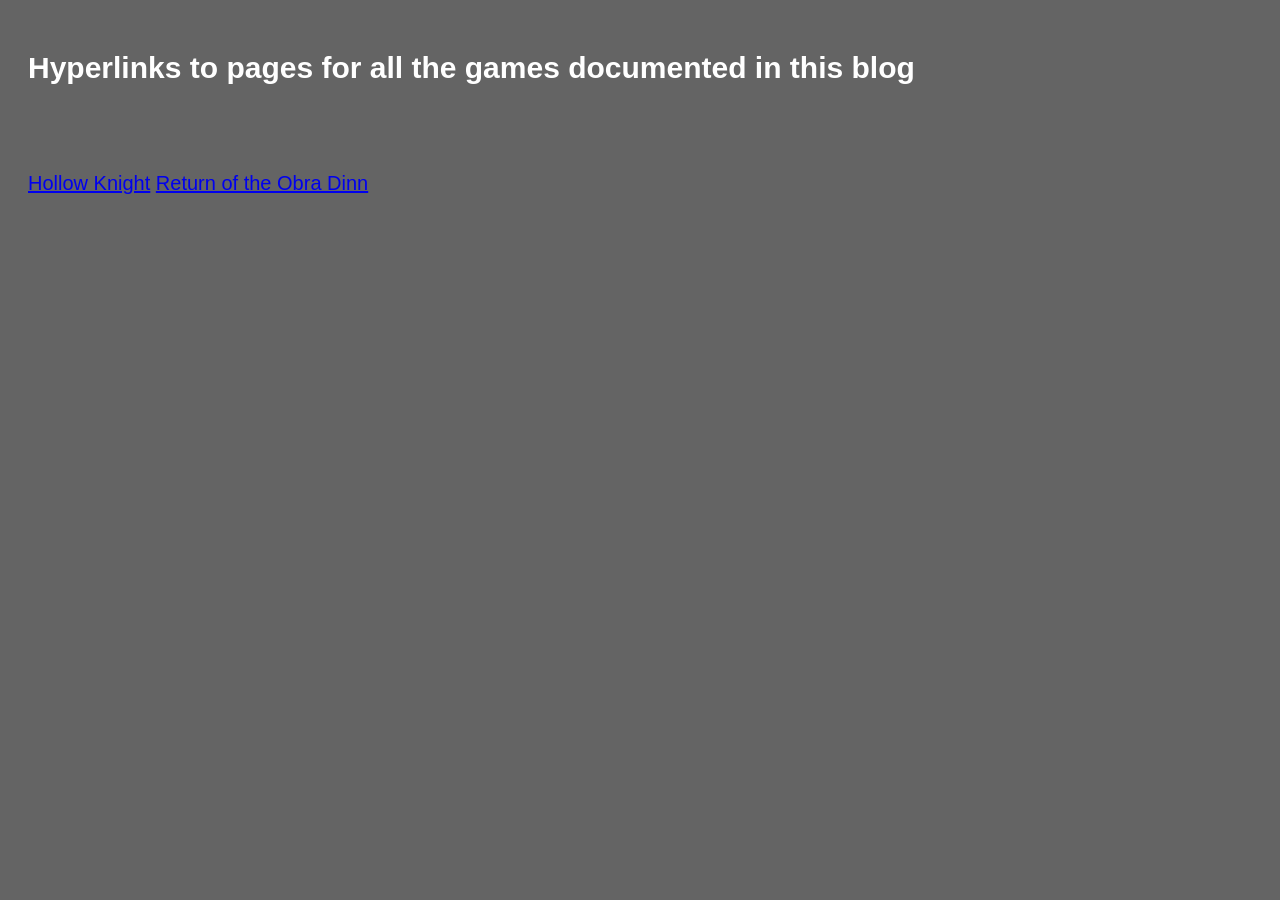
==== game-list.html @ a815bb57 "Merge pull request #1 from spy998/2026-03-12 2026 03 12" ====
<html>
<head>
<title>VGJ: Master Game List</title>
</head>

<link rel="stylesheet" href="style.css">

<body>
<div id="main">
    <h2>Hyperlinks to pages for all the games documented in this blog</h2>
    <br/>
    <br/>
    
    <a href="https://spy998.github.io/hollow-knight">Hollow Knight</a>
    <a href="https://spy998.github.io/obra-dinn">Return of the Obra Dinn</a>
</div>

</body>
</html>
---- style.css ----
body {
    color: #ffffff;
    background-color: #646464;
}

#main {
    padding: 20px;
    font-family: Arial, sans-serif;
    font-size: 125%;
    line-height: 150%;
}

#tr {
    padding: 20px;
    font-family: Georgia, sans-serif;
    font-size: 125%;
    line-height: 120%;
}
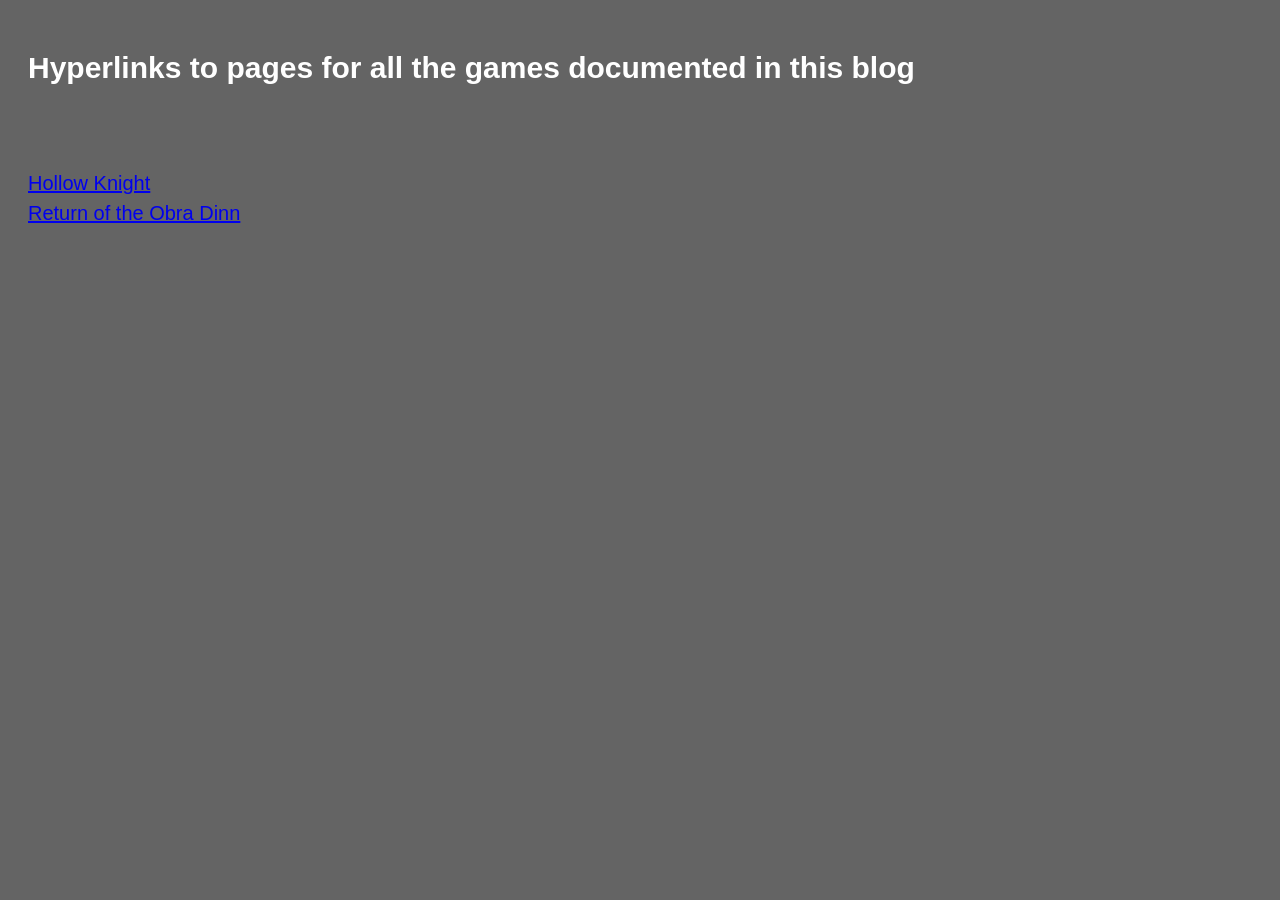
==== commit 39a480b5: "Fix to game list and addition of hollow knight 2" ====
--- a/game-list.html
+++ b/game-list.html
@@ -12,6 +12,7 @@
     <br/>
     
     <a href="https://spy998.github.io/hollow-knight">Hollow Knight</a>
+    <br/>
     <a href="https://spy998.github.io/obra-dinn">Return of the Obra Dinn</a>
 </div>
 
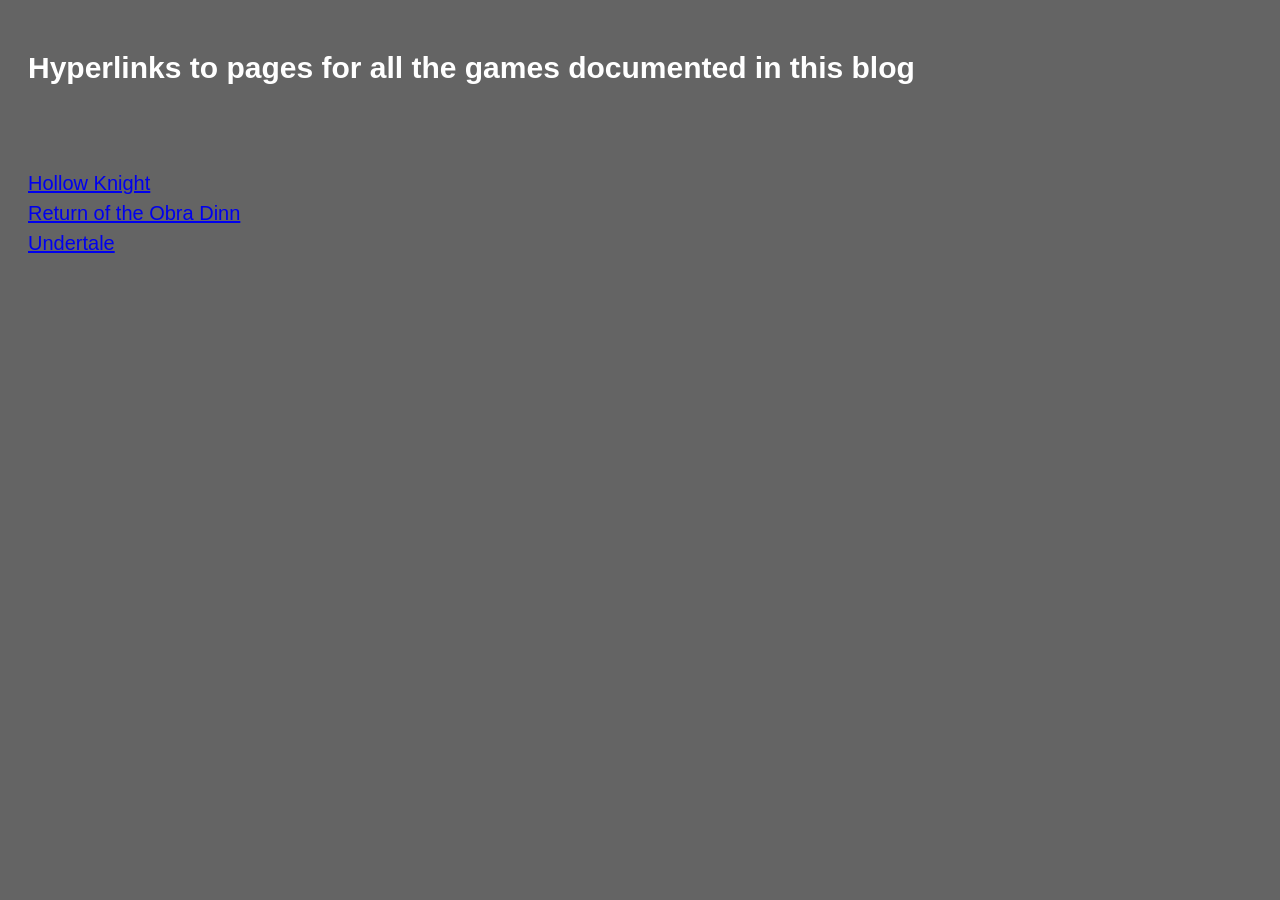
==== commit 24f3849e: "Initial creation of new files for first undertale entry." ====
--- a/game-list.html
+++ b/game-list.html
@@ -14,6 +14,8 @@
     <a href="https://spy998.github.io/hollow-knight">Hollow Knight</a>
     <br/>
     <a href="https://spy998.github.io/obra-dinn">Return of the Obra Dinn</a>
+    <br/>
+    <a href="https://spy998.github.io/undertale">Undertale</a>
 </div>
 
 </body>
